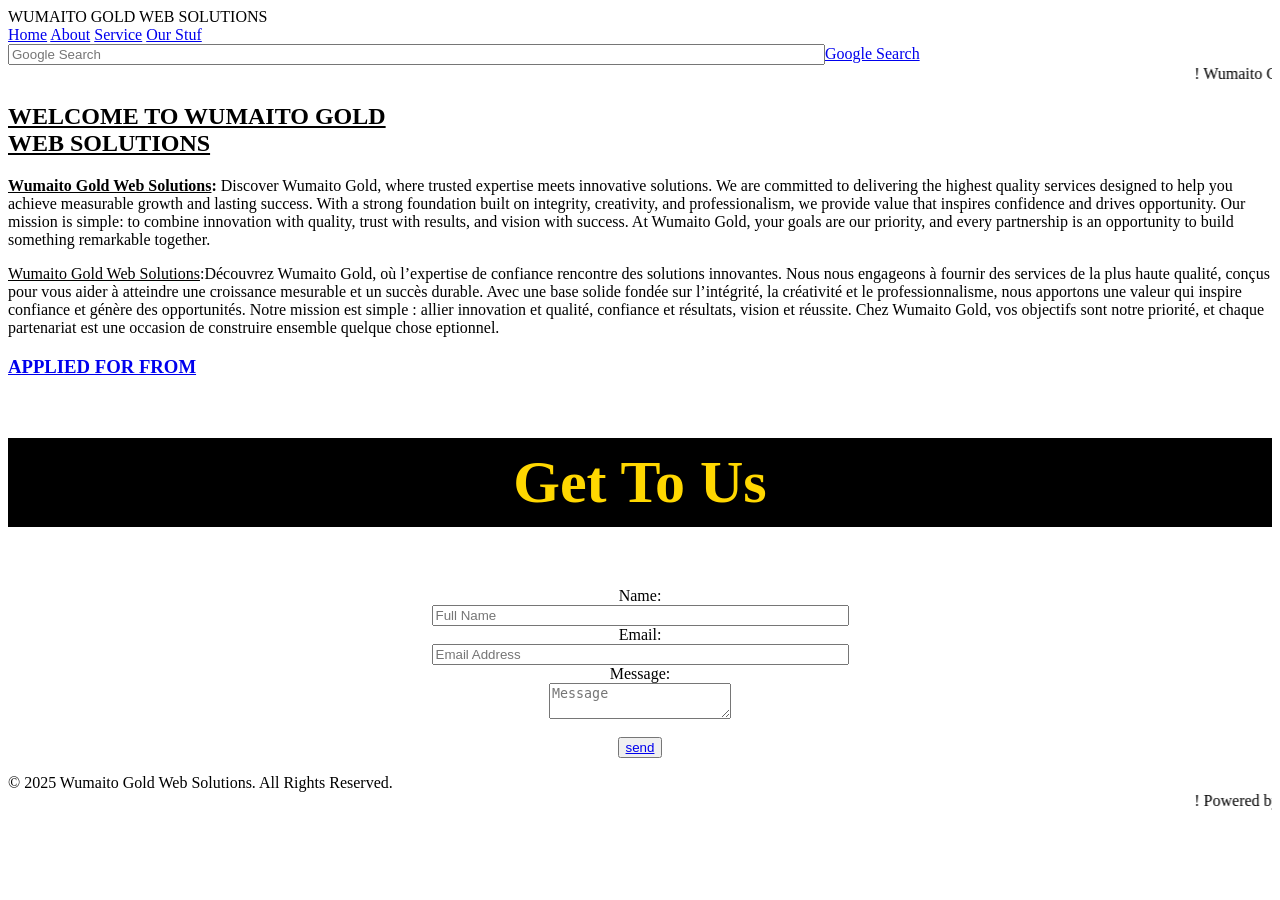
==== index.html @ 9177dff4 "Add initial HTML structure for Wumaito Gold website" ====
<html>
    <head>
        <link 
rel="stylesheet" href="index.css">
        <title>
wumaito gold web solutions
       </title>
       </head>
       <body>
          <header>
        <div class="container">
        <div id="branding">
            <nav>
          <h1span class="highlight">
WUMAITO GOLD</span> WEB SOLUTIONS
</div>       
        </header>    
        <header>       
         <div class="container">
        <div id="branding 2">
     <nav>
     <a href="index.html">Home</u></a>
     <a href="about.html">About</a>
     <a href="service.html">Service</a>
    <a href="our stuff.html">Our Stuf</a>
         </nav>
    </header>         
     <section id="newsletter">
      <div class="container">
        <form="post"ACTION ="Maito:jbes@free.once"><Input Type="text"placeholder="Google Search"size="100"
     <button "style="font-size:''50px;"><a href="https://google.com/">Google Search</a></button>
        </form>
      </div>
    </section>
    <marquee  behavior="10"direction="left">! Wumaito Gold web Solutions. !</marquee>
    <section id="form">
         <div class="container">
             
    </section>
    <section id="showcase">
     <div class="container">
    <h2><u>WELCOME TO WUMAITO GOLD<br>
    WEB SOLUTIONS</u></h2>
    <p><b>
        <u>Wumaito Gold Web Solutions</u>:</b> Discover Wumaito Gold, where trusted expertise meets innovative solutions. We are committed to delivering the highest quality services designed to help you achieve measurable growth and lasting success. With a strong foundation built on integrity, creativity, and professionalism, we provide value that inspires confidence and drives opportunity. Our mission is simple: to combine innovation with quality, trust with results, and vision with success. At Wumaito Gold, your goals are our priority, and every partnership is an opportunity to build something remarkable together.</p>
     <p><u><span>Wumaito Gold Web Solutions</span></u>:</b>Découvrez Wumaito Gold, où l’expertise de confiance rencontre des solutions innovantes. Nous nous engageons à fournir des services de la plus haute qualité, conçus pour vous aider à atteindre une croissance mesurable et un succès durable. Avec une base solide fondée sur l’intégrité, la créativité et le professionnalisme, nous apportons une valeur qui inspire confiance et génère des opportunités. Notre mission est simple : allier innovation et qualité, confiance et résultats, vision et réussite. Chez Wumaito Gold, vos objectifs sont notre priorité, et chaque partenariat est une occasion de construire ensemble quelque chose eptionnel.</p>
     
         <section id="newcode">
             <div class="container">
                 <h1><a href="applicationfrom.html">APPLIED FOR FROM</a>
             </div>                 
          </section>                 
       </div>                  
      </section>                         
      <section id="showcase 2">
            <div class="container">
       <h3 style="text-align:center; background:black; font-size:60;color: gold;padding-bottom:10px;padding-top:10px;">Get To Us</h3>
        <form action="https://formsubmit.co/adewoleadewumi61@gmail.com" method="POST">
            <!-- FormSubmit Config -->
            <input type="hidden" name="_subject" value="New Message from Wumaito Gold Website">
            <input type="hidden" name="_template" value="table"> <!-- Neat email formatting -->
            <input type="hidden" name="_captcha" value="false"> <!-- Disable CAPTCHA -->
            <input type="hidden" name="_next" value="https://wumaito-gold-web-solution.onrender.com/submit.html"> <!-- Replace with your URL -->
            
            <!-- Anti-Spam Honeypot -->
           <p style="text-align: center;
            <input type="text" name="_honey" style="display: none;">
            
            <!-- User Input Fields -->
            <label for="name">Name:</label><br>
            <input type="text" id="name" name="name"placeholder="Full Name"size="50"><br>
            
            <label for="email">Email:</label><br>
            <input type="email" id="email" name="email"placeholder="Email Address" size="50">
            <br>
            <label for="message">Message:</label><br>
            <textarea id="message" name="message"placeholder="Message"
            </textarea></textarea><br><br>
             <button type="submit"> <a href="submit.html">send</a></button>
        </form></p>
            </section>
     <section id="footer">
            <div class="container">
    <footer>
        <p>&copy; 2025 Wumaito Gold Web Solutions. All Rights Reserved. <marquee  behavior="10"direction="left">! Powered by W.G.W.S. Company. !</marquee></p>
    </footer>
</body>
               </html>
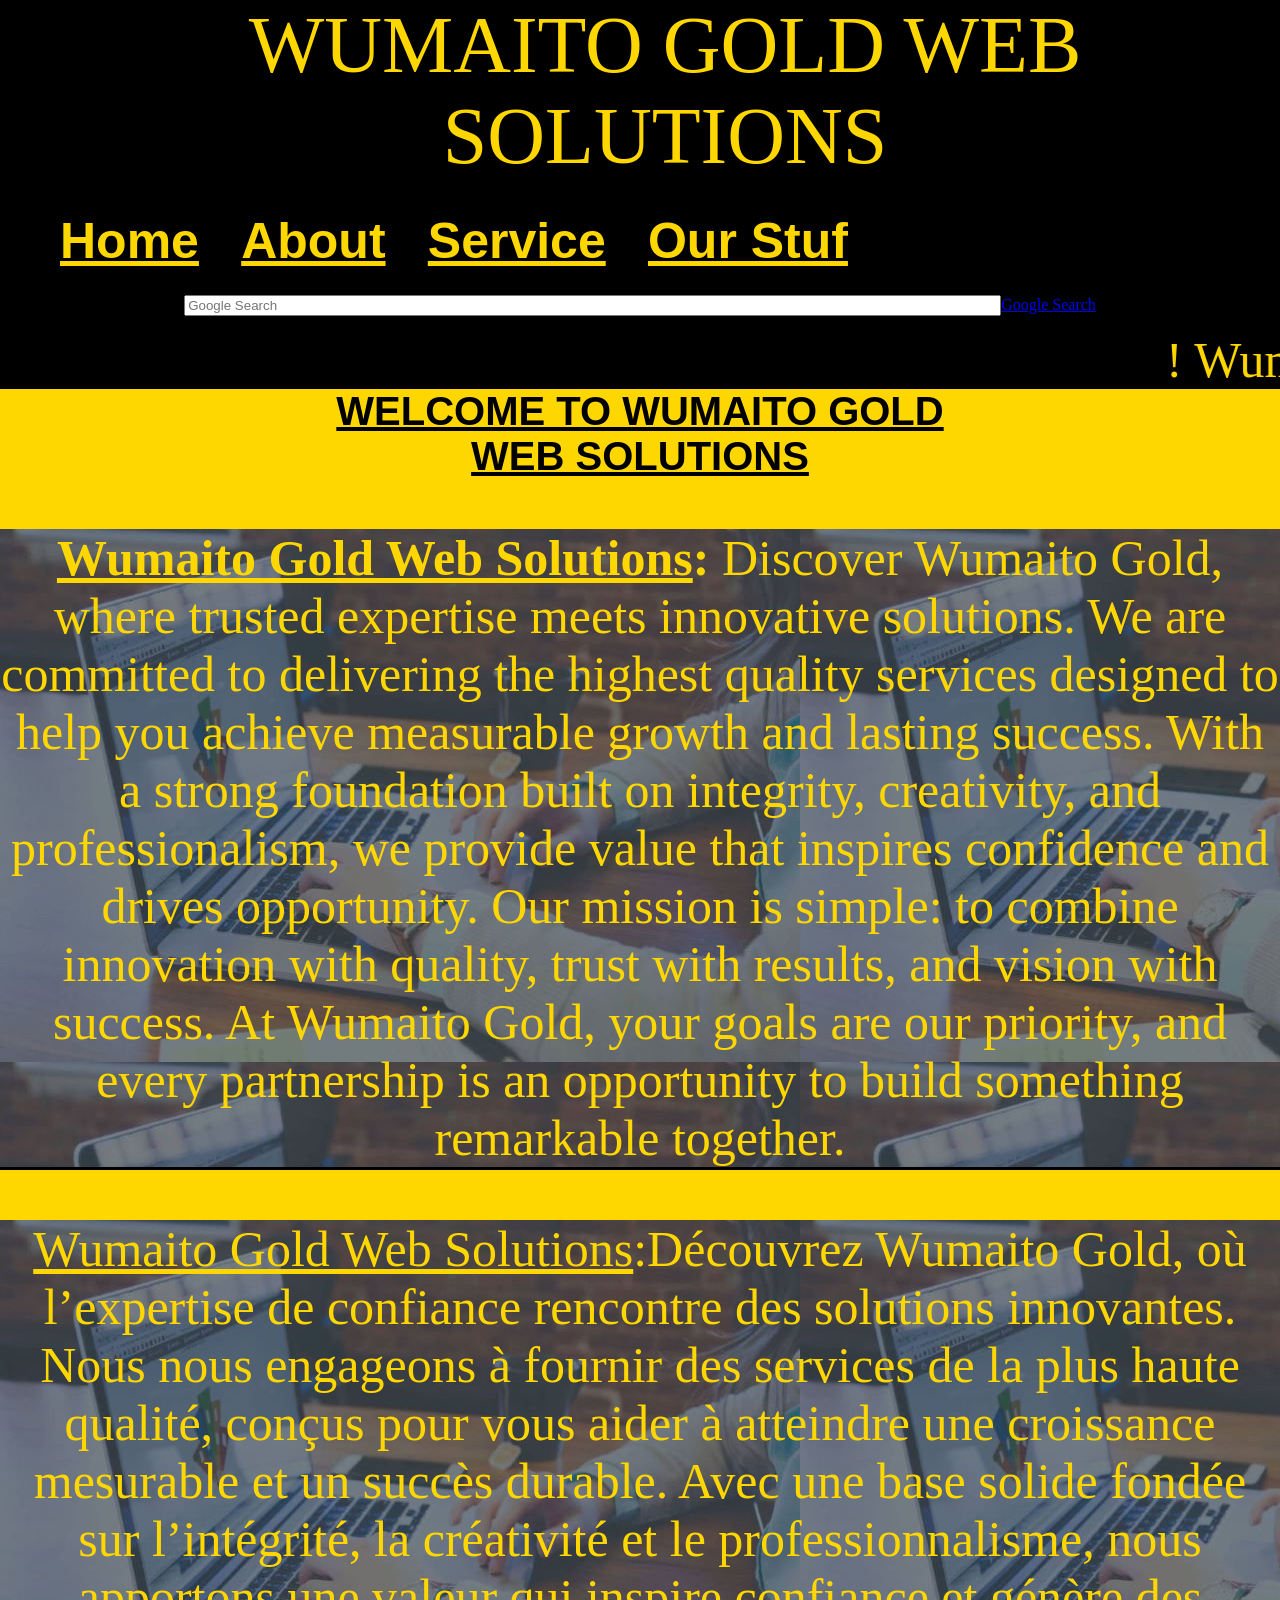
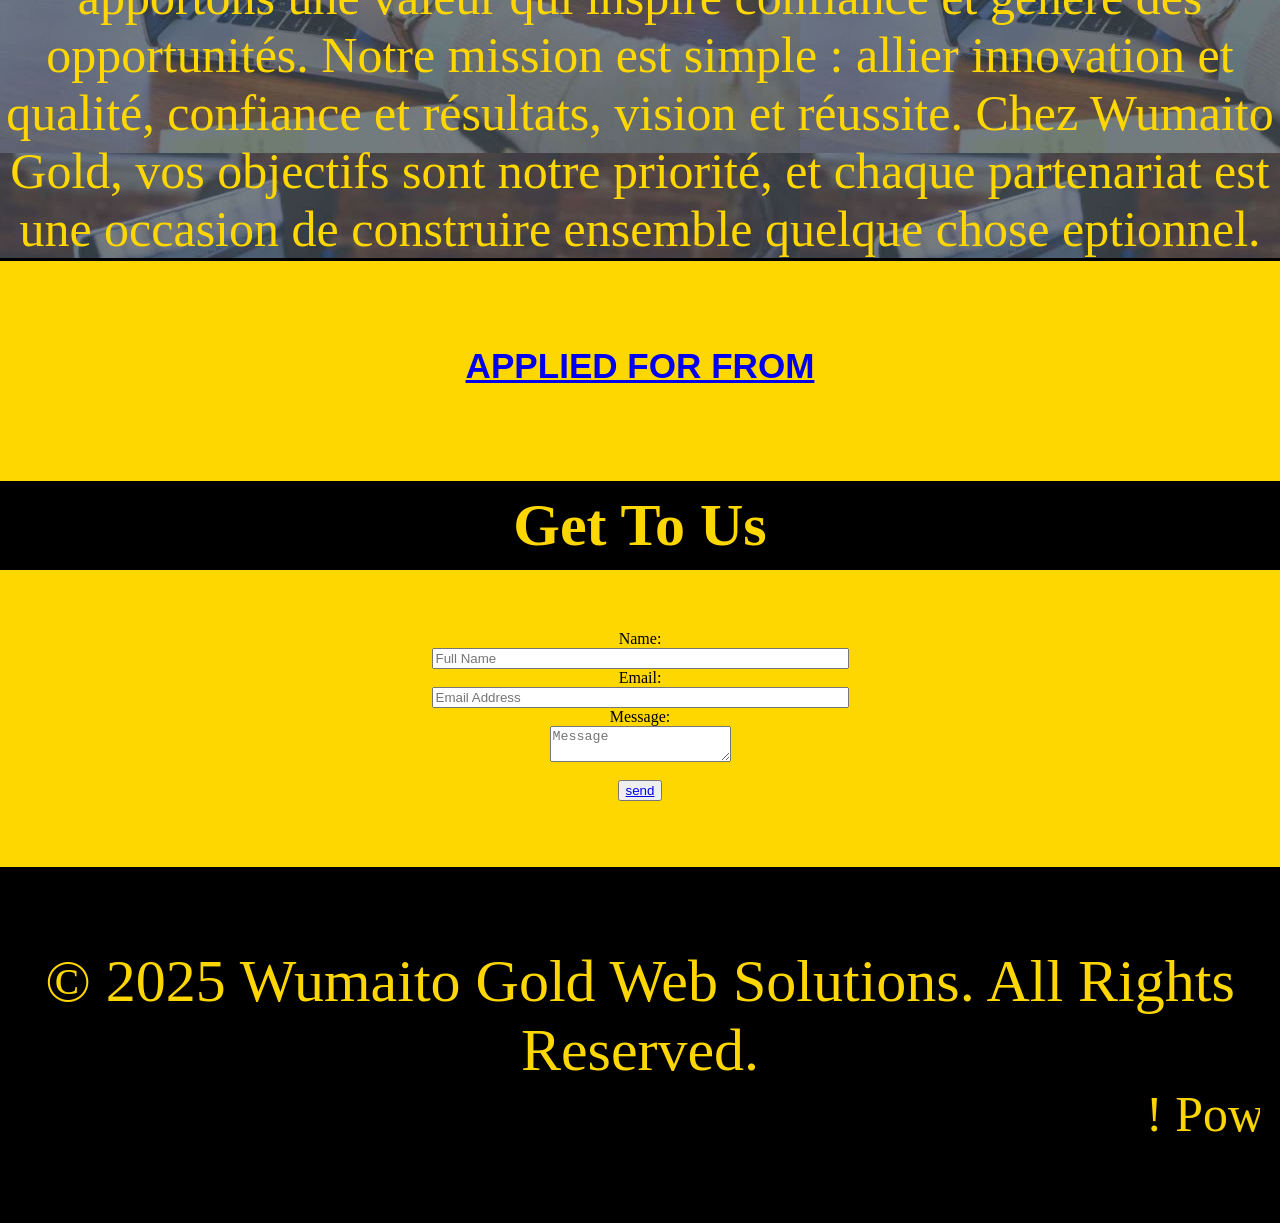
==== commit 83ba69be: "Update form action URL to use Formspree" ====
--- a/index.html
+++ b/index.html
@@ -55,7 +55,7 @@
       <section id="showcase 2">
             <div class="container">
        <h3 style="text-align:center; background:black; font-size:60;color: gold;padding-bottom:10px;padding-top:10px;">Get To Us</h3>
-        <form action="https://formsubmit.co/adewoleadewumi61@gmail.com" method="POST">
+        <form action="https://formspree.io/f/xgaejepr" method="POST">
             <!-- FormSubmit Config -->
             <input type="hidden" name="_subject" value="New Message from Wumaito Gold Website">
             <input type="hidden" name="_template" value="table"> <!-- Neat email formatting -->
--- a/index.css
+++ b/index.css
@@ -0,0 +1,174 @@
+body{
+  font:80px;
+  margin:0px;
+  background-color: gold;
+  color: black;
+}
+header{
+   color: gold;
+   font-family:Arial;
+   font-size:80px;
+   padding-left:50px;
+   margin-:0px;
+   background-color: black;
+   border-bottom: black 3px solid;  
+}
+#submit{
+   font-family: times new roman;
+   text-align: center;
+   font-size:60px;
+   padding-up:0px;
+   margin-top:500px;
+   border-bottom: gold 500px solid;  
+    
+}
+#branding{
+  font-size:80px;
+  font-family: times new Roman;
+  text-align:center;
+  padding-left:0px;
+  margin:0px;
+  background-color: black;
+  color: gold;
+}
+#branding 2 nav{
+  font-size:30px;
+}
+.container{
+  width:100%;
+  margin:auto;
+  overflow:hidden;
+}
+#container img{
+    float:right;
+    width:200px;
+    height:100px;
+}
+nav ul {
+    list-style: none; 
+    padding:0px;
+    margin:0px;
+    display: flex;        
+    gap:80px;            
+}
+    nav a {
+      color: gold;
+      font-family:Arial;
+      font-size:50px;
+      text-decoration: underline;
+      margin:10px;
+      font-weight: bold;
+    }
+#showcase h2{
+   font-family:Arial;
+   font-size:40px;
+   padding-top:0px;
+   padding-bottom:0px;
+   text-align:center;
+   margin:0px;
+   min-height:10px;
+}
+#showcase p{
+    font-family: times new Roman;
+    font-size:50;
+    text-align: center;
+    border-bottom: black 3px solid;
+    background:url('showcase.jpg');
+    color: gold;
+}
+showcase 2 p{
+    text-align: center;
+    background: gold;
+    color: black;
+}
+#newsletter{
+  padding:15px;
+  color: gold;
+  text-align: center;
+  background: black ;
+}
+#newsletter button{
+    font-size:50px;
+    
+}
+#newcode{
+    text-align: center;
+    color: gold ;
+    font-family:Arial;
+    font-size:30px;
+}
+
+marquee{
+    font-size:50px;
+    background: black ;
+    color:gold ;
+}
+#newsletter form {
+  float:right;
+  margin-top:15px;
+}
+#showcase2 h3{
+    text-align: center;
+    font-size:60px;
+    font-family: Times New Roman ;
+}
+#showcase2 p{
+    text-align: center;
+    font-family: Times New Roman ;
+    font-size:60px;
+    color: black ;
+    padding-bottom:20px;
+    padding-bottom:20px;
+}
+#img{
+    position:80px;
+}
+#service h3{
+    text-align: center;
+    font-size:60px;
+    font-family: Times New Roman ;
+}
+#service p{
+    text-align: center;
+    font-family: Times New Roman ;
+    font-size:60px;
+    color: black;
+    padding-bottom:20px;
+    padding-bottom:20px;
+    backjground: black ;
+} 
+.staff-container {
+      display: flex;
+      flex-wrap: wrap;
+      justify-content: center;
+      gap: 50px;
+      margin: 80px;
+    }
+
+    .staff-card {
+      background: black;
+      border-radius: 30px;
+      box-shadow:20px rgba(0,0,0,0.1);
+      width: 350px;
+      height: 250px;
+      text-align: center;
+      padding: 50px;
+      color : gold;
+    }
+
+    .staff-card img {
+      width: 100px;
+      height: 100px;
+      border-radius: 50%;
+      object-fit: cover;
+      margin-bottom: 10px;
+    }
+footer{
+  padding:20px;
+  font-size:60px;
+  margin-top:50px;
+  color:gold;
+  font-family: Times New Roman ;
+  background-color: black;
+  background-size: cover;    
+  text-align: center;
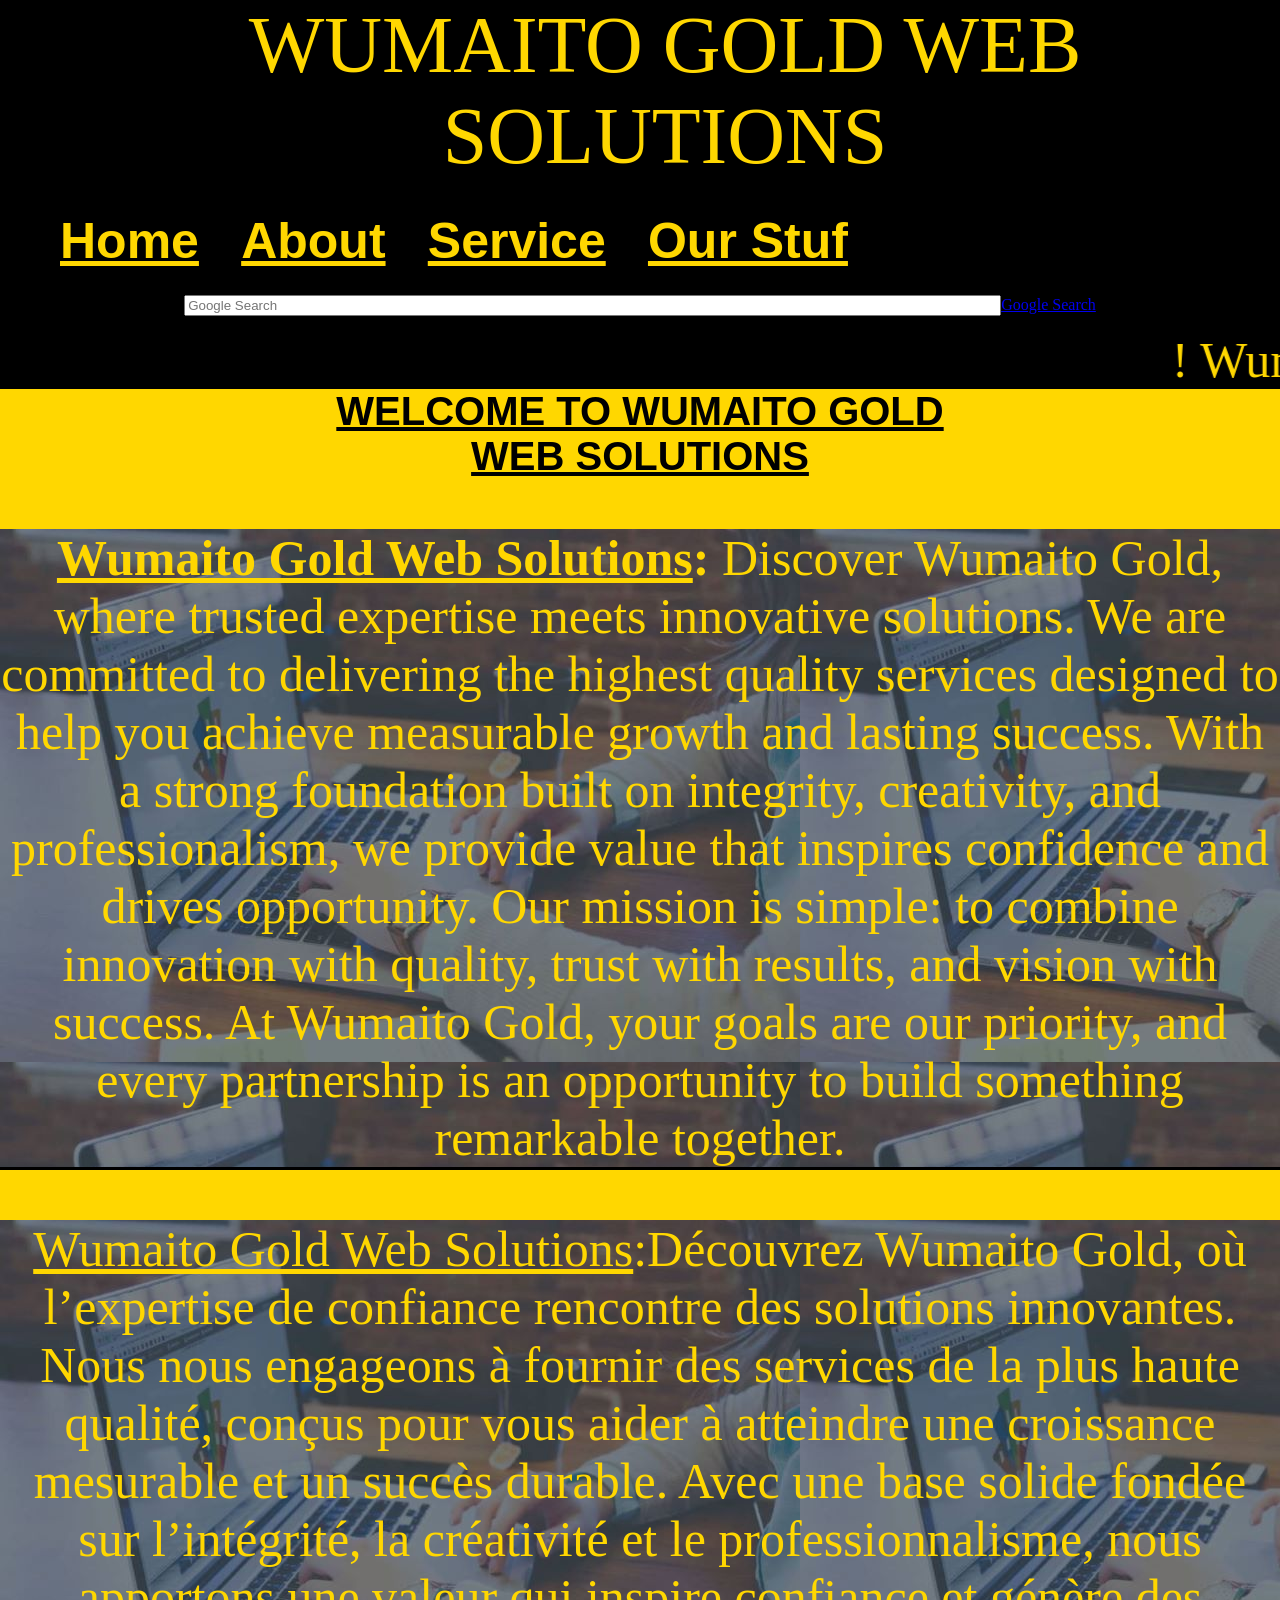
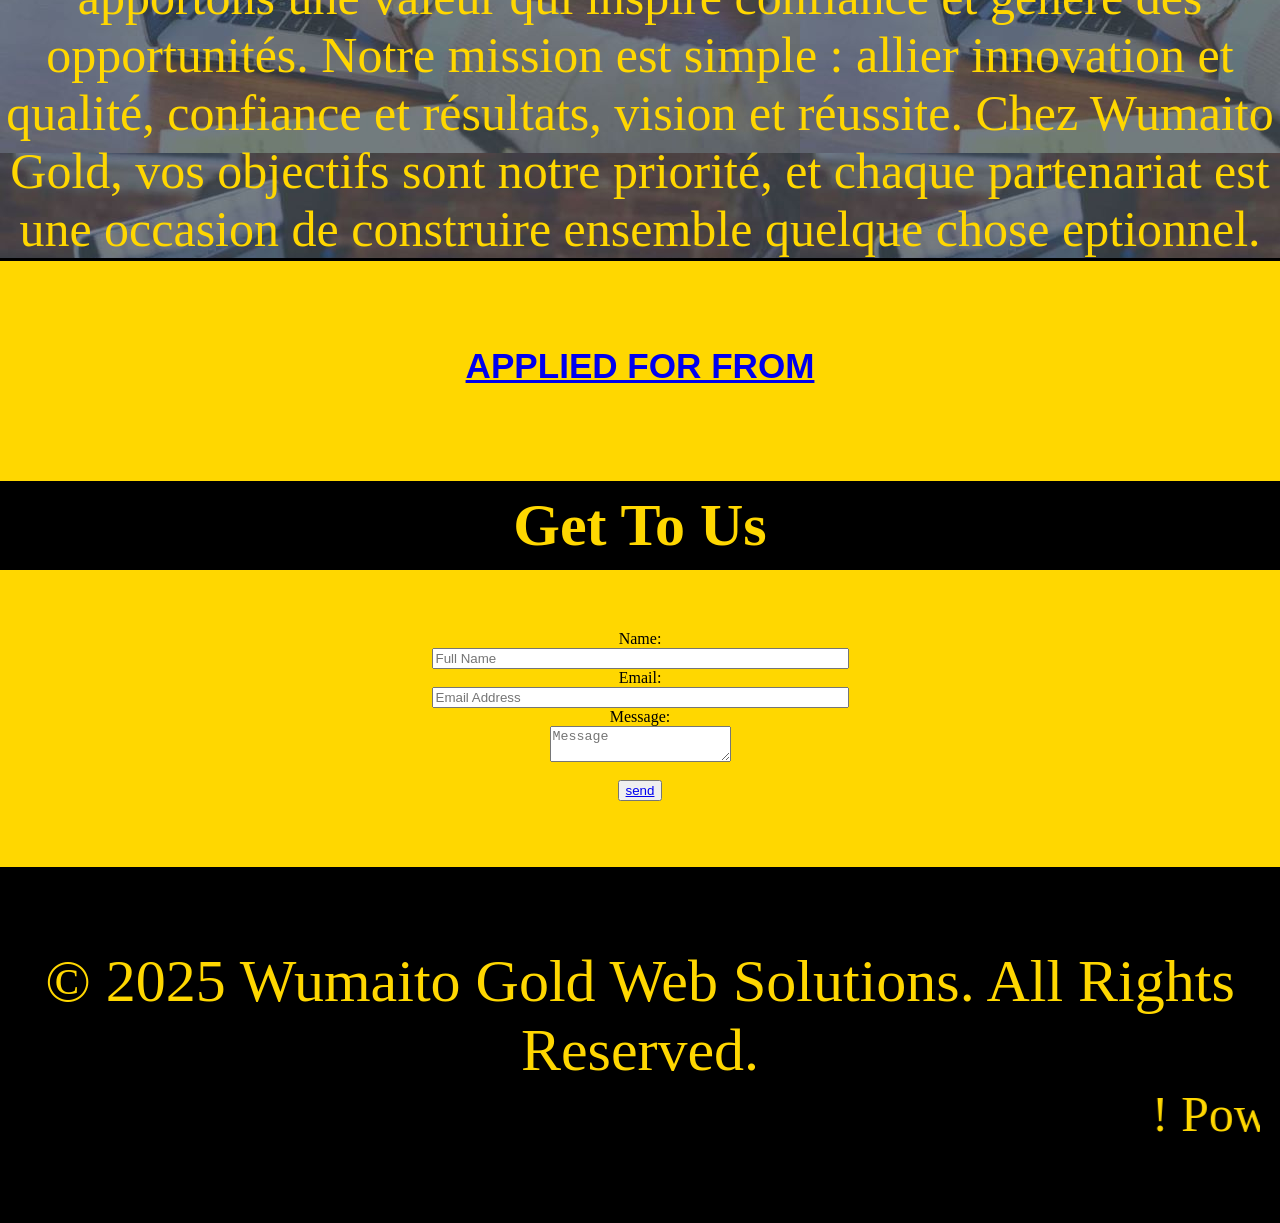
==== commit c7f960c2: "Update form to include enctype for multipart data Added enctype attribute to the form for file uploa" ====
--- a/index.html
+++ b/index.html
@@ -55,7 +55,7 @@
       <section id="showcase 2">
             <div class="container">
        <h3 style="text-align:center; background:black; font-size:60;color: gold;padding-bottom:10px;padding-top:10px;">Get To Us</h3>
-        <form action="https://formspree.io/f/xgaejepr" method="POST">
+        <form action="https://formspree.io/f/xgaejepr" method="POST" enctype="multipart/form-data">
             <!-- FormSubmit Config -->
             <input type="hidden" name="_subject" value="New Message from Wumaito Gold Website">
             <input type="hidden" name="_template" value="table"> <!-- Neat email formatting -->
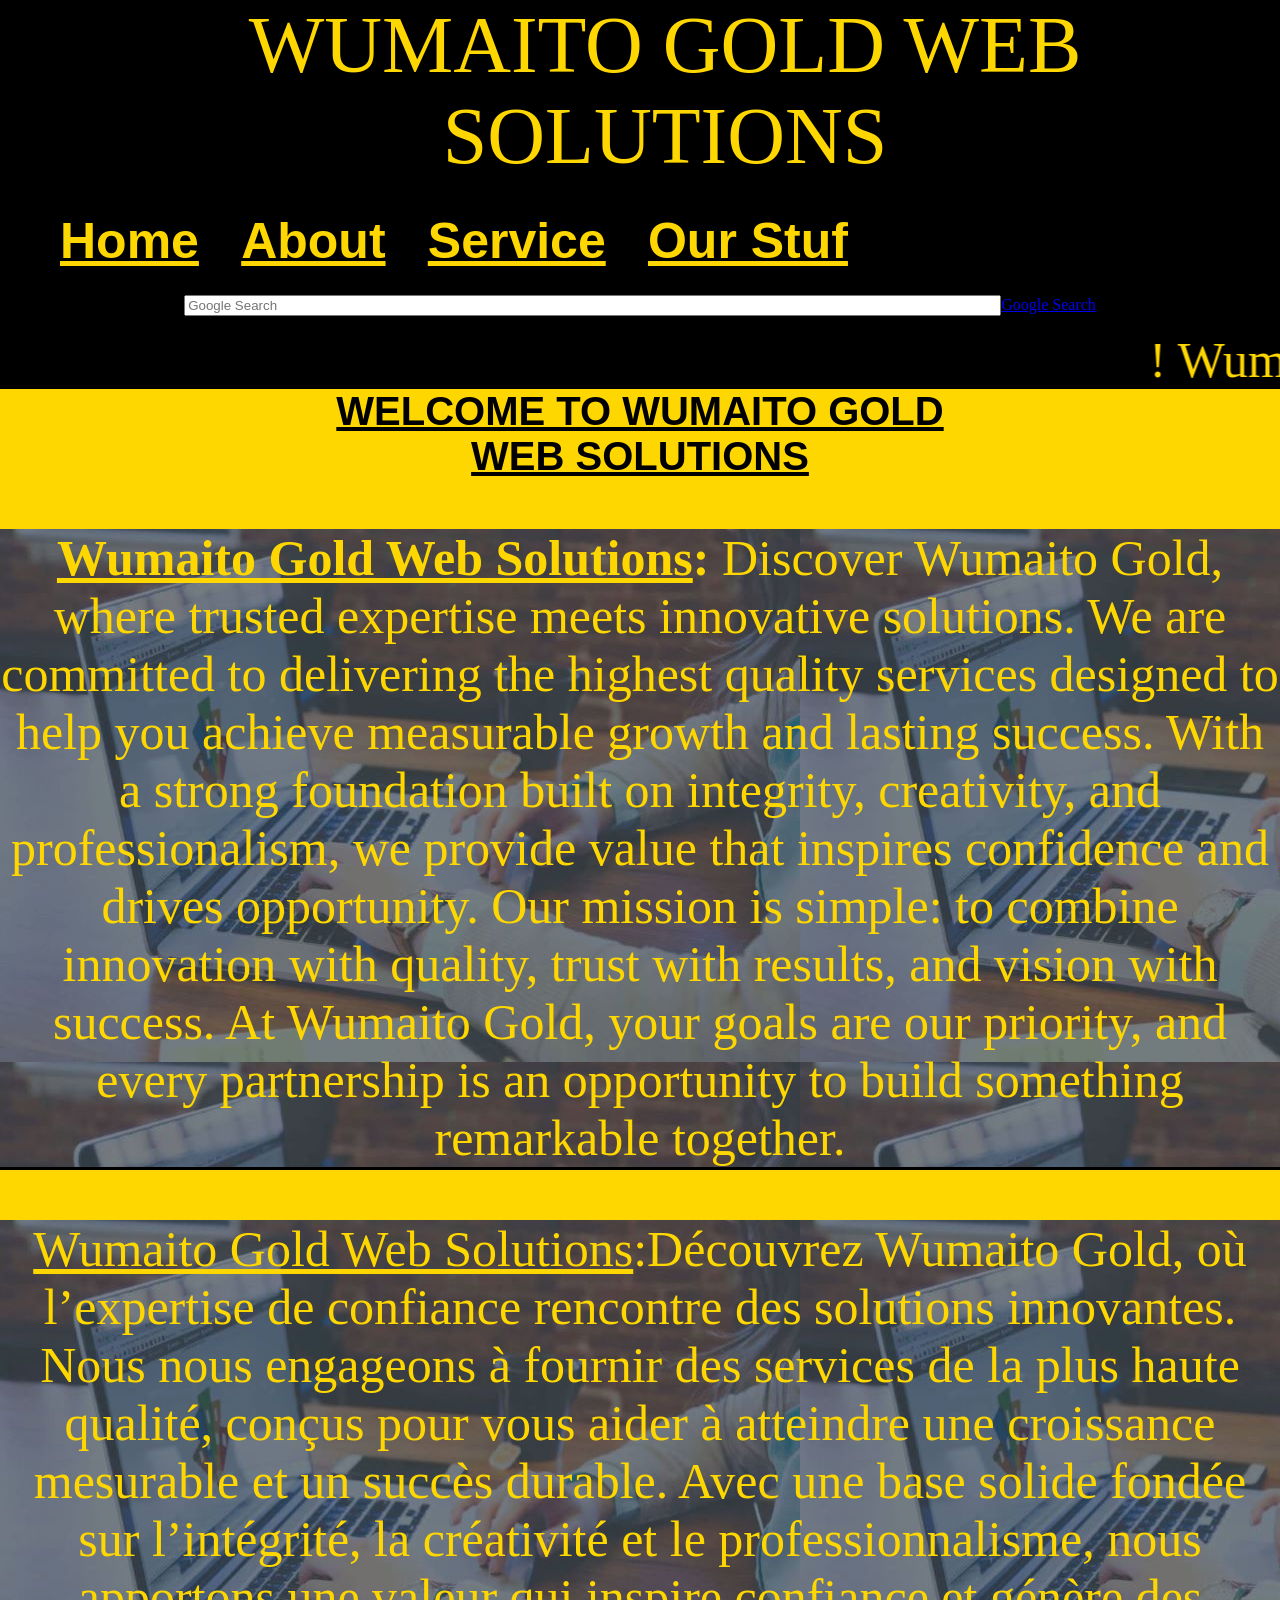
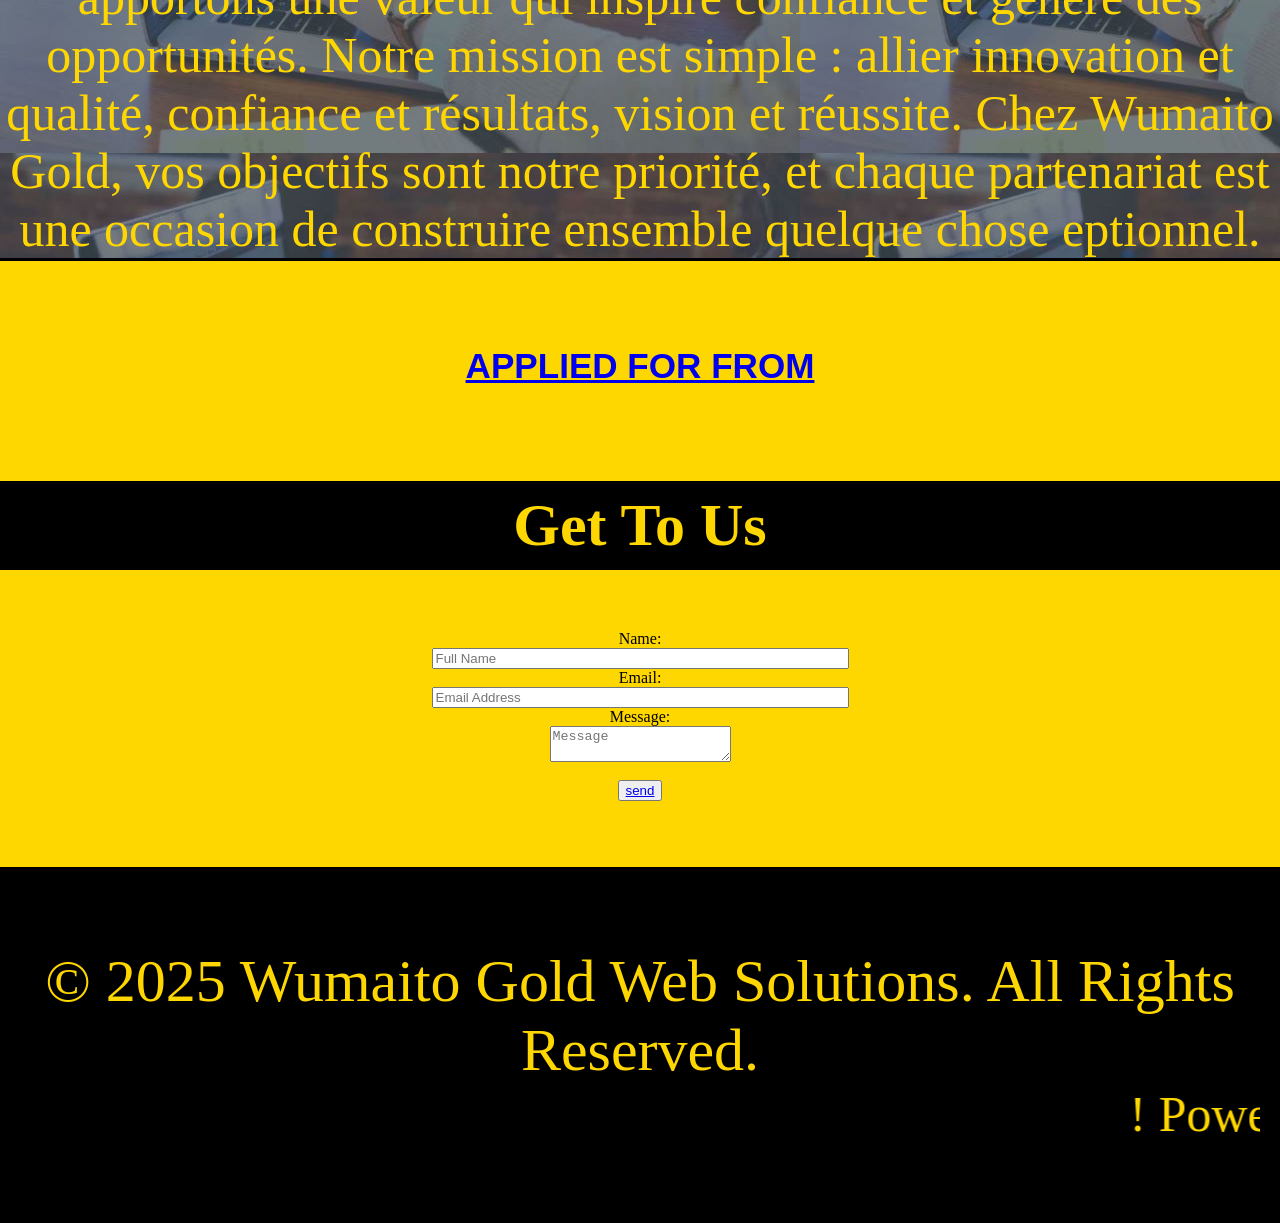
==== commit bba822df: "Add Google site verification meta tag" ====
--- a/index.html
+++ b/index.html
@@ -1,5 +1,6 @@
 <html>
     <head>
+        <meta name="google-site-verification" content="C9zss3TBFeuRPm8NITYwpskEATsY9FX_-aom9kCX2G4" />
         <link 
 rel="stylesheet" href="index.css">
         <title>
--- a/index.css
+++ b/index.css
@@ -1,6 +1,9 @@
 body{
   font:80px;
   margin:0px;
+  min-height: 100vh;
+  display: flex;
+  flex-direction: column;
   background-color: gold;
   color: black;
 }
@@ -163,6 +166,9 @@
       object-fit: cover;
       margin-bottom: 10px;
     }
+main {
+    flex: 1;
+    }
 footer{
   padding:20px;
   font-size:60px;
